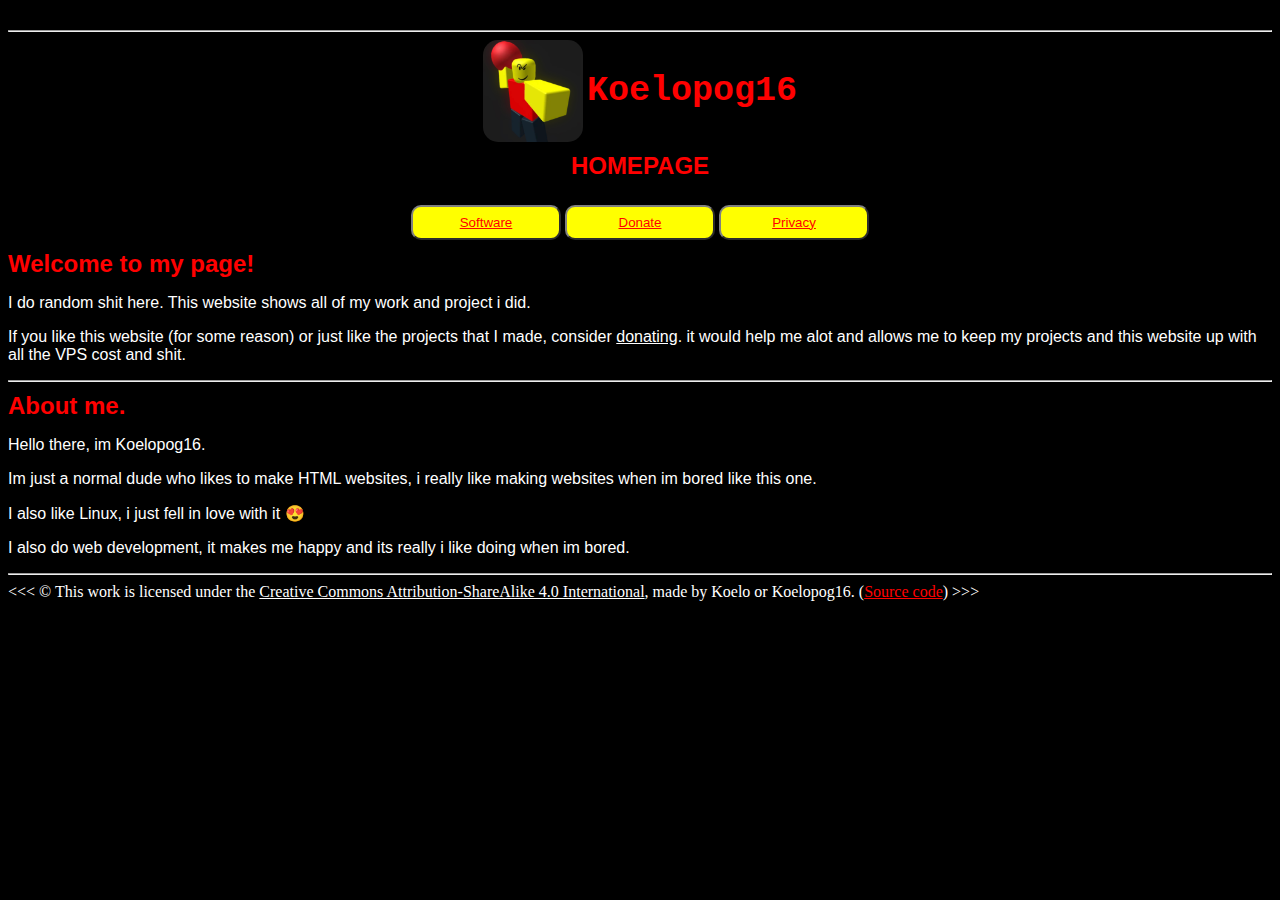
==== Index.html @ 5387ad77 "added few things" ====
<!DOCTYPE html>

<head>
    <meta charset="UTF-8">
    <meta name="hello" content="Hello world!">
    <link rel="stylesheet" href="index.css" />
    <title>Koelo's website'</title>
<body>
    <hr>
    <div style="text-align: center;">
        <a href="/"><img src="images/BALLER-small.png" alt="Koelopog16" class="navlogo" style="text-align: center; vertical-align: middle;"></a>
        <span style="font-weight: bold; color: red; font-size: 35px; font-family: 'Courier New', Courier, monospace; vertical-align: middle;">Koelopog16</span>
        <h2 style="color: red; text-align: center;">HOMEPAGE</h2>
    </div>
    <div style="text-align: center; margin-top: 25px;">
        <button><a href="software.html">Software</a></button>
        <button><a href="donate.html">Donate</a></button>
        <button><a href="privacy.html">Privacy</a></button>
    </div>
    <h1>Welcome to my page! </h1>
    <p>I do random shit here. This website shows all of my work and project i did.</p>

    <p>If you like this website (for some reason) or just like the projects that I made, consider <a href="donate.html">donating</a>. it would help me alot and allows me to keep my projects and this website up with all the VPS cost and shit.</p>

    <hr>

    <h1>About me.</h1>
    <p>Hello there, im Koelopog16. </p>
    <p>Im just a normal dude who likes to make HTML websites, i really like making websites when im bored like this one.</p>
    <p>I also like Linux, i just fell in love with it 😍</p>
    <p>I also do web development, it makes me happy and its really i like doing when im bored.</p>

    

<hr>

    <footer>&lt;&lt;&lt; &copy; This work is licensed under the <a href="LICENSE-BY-SA.txt">Creative Commons Attribution-ShareAlike 4.0 International</a>, made by Koelo or Koelopog16. (<a style="color: red;" href="https://git.vern.cc/koelopog16/website/">Source code</a>) &gt;&gt;&gt;</footer>

</body>

</head>
---- index.css ----
.privacypolicytext {
    font-family: 'Gill Sans', 'Gill Sans MT', Calibri, 'Trebuchet MS', sans-serif;
    text-align: center;
}

.buttons {
    color: inherit;
    text-align: right;
    margin-right: auto;
    margin-top: 10px;

}


.title {
    text-align: center;
    font-weight: bold;
    font-size: 35px;
    color: red;
    font-family: 'Courier New', Courier, monospace;
}

.slogan {
    font-weight: bold;
    font-family: 'Gill Sans', 'Gill Sans MT', Calibri, 'Trebuchet MS', sans-serif;
}

.privacypolicytitle {
    text-align: center;
}

.highlight {
    font-family: 'Courier New', Courier, monospace;
    background-color: red;
}

.title1 {
    font-family: 'Courier New', Courier, monospace;
    text-align: center;
}

button {
    height: 35px;
    width: 150px;
}

del {
    font-family: 'Franklin Gothic Medium', 'Arial Narrow', Arial, sans-serif;
}

a {
    color: inherit;
}

nav {
	display:flex;
	flex-direction:row;
	flex-wrap:wrap;
	justify-content:flex-end;
	gap:1rem;
    line-height:1.3;
}


body {
    background-color: black;
}

h2 {
    font-family: 'Gill Sans', 'Gill Sans MT', Calibri, 'Trebuchet MS', sans-serif;
    color: red;
    font-size: x-large;
    font-weight: bolder;
    margin-top: 10px;
}

h1 {
    font-family: 'Gill Sans', 'Gill Sans MT', Calibri, 'Trebuchet MS', sans-serif;
    color: red;
    font-size: x-large;
    font-weight: bolder;
    margin-top: 10px;
}

p {
    font-family: 'Segoe UI', Tahoma, Geneva, Verdana, sans-serif;
    color: white;
}

footer {
    color: white
}

button {
    border-color: gray;
    background-color: yellow;
    color: red;
    font-family: 'Segoe UI', Tahoma, Geneva, Verdana, sans-serif;
    border-radius: 10px;
}

img {
    width: 100px;
    border-radius: 15px;
}

body {
    margin-top: 30px;
}

h3 {
    font-family: 'Segoe UI', Tahoma, Geneva, Verdana, sans-serif;
}
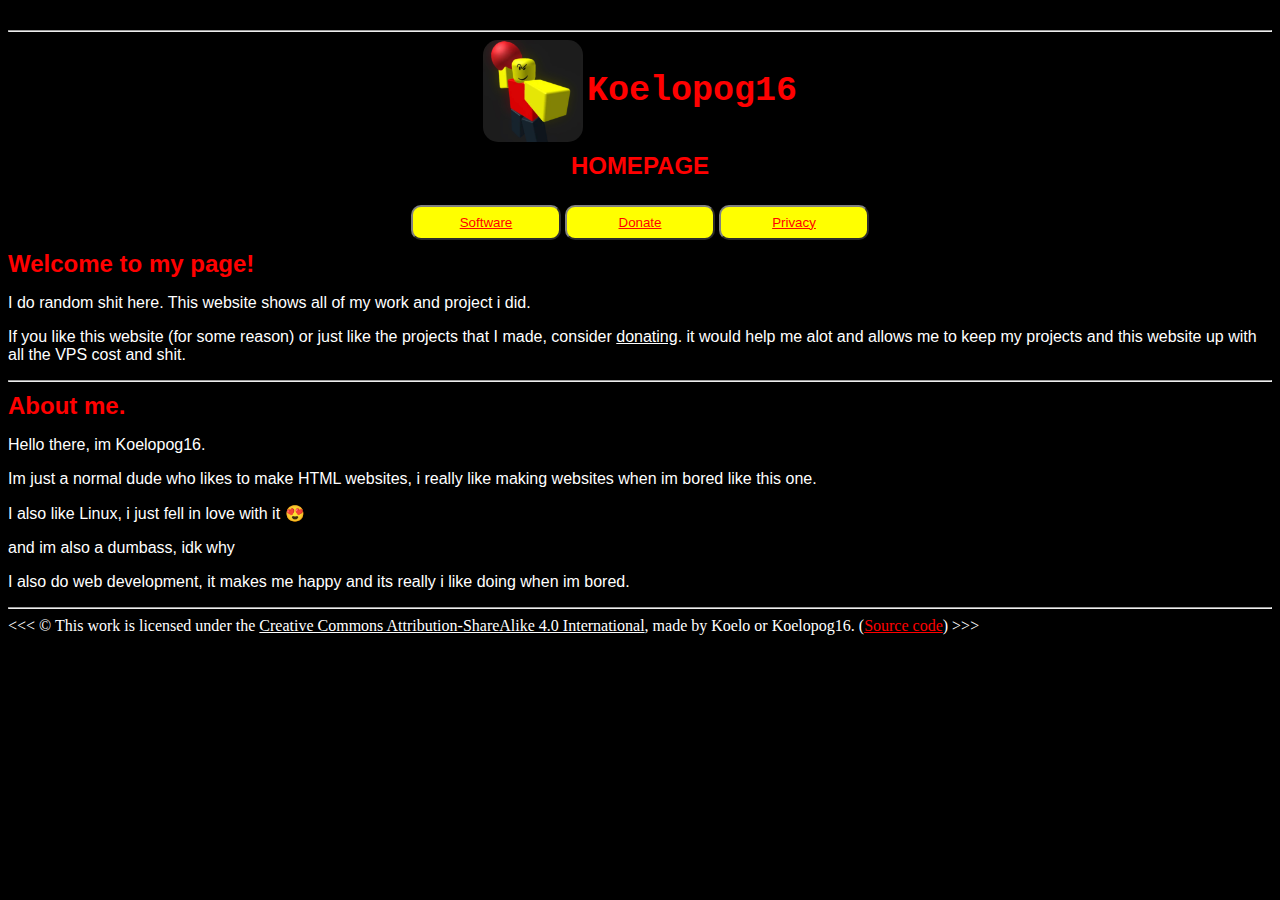
==== commit 1af7c7f2: "Update Index.html" ====
--- a/Index.html
+++ b/Index.html
@@ -28,6 +28,7 @@
     <p>Hello there, im Koelopog16. </p>
     <p>Im just a normal dude who likes to make HTML websites, i really like making websites when im bored like this one.</p>
     <p>I also like Linux, i just fell in love with it 😍</p>
+    <p>and im also a dumbass, idk why</p>
     <p>I also do web development, it makes me happy and its really i like doing when im bored.</p>
 
     
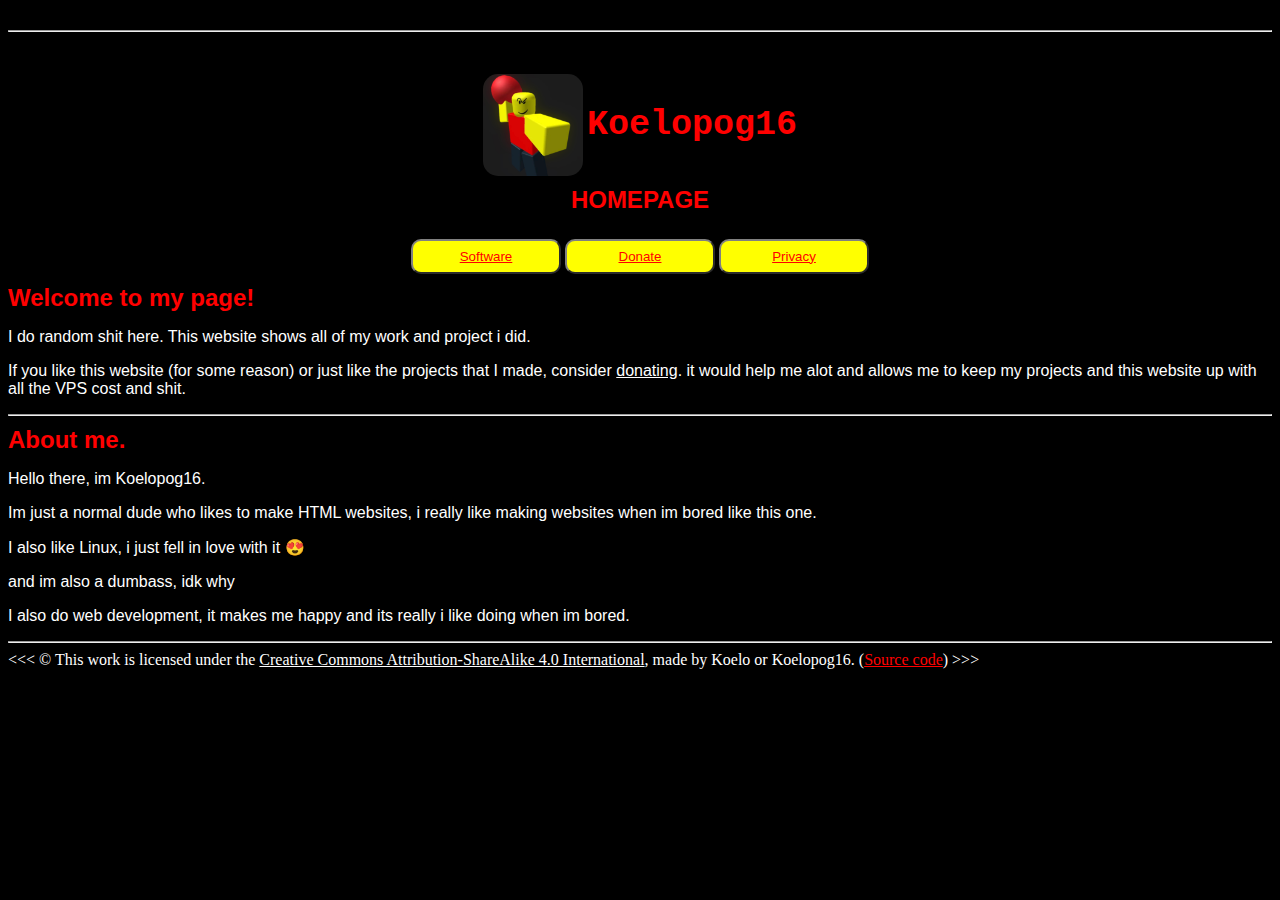
==== commit e2b0d60e: "Update Index.html and Added koelopog16.asc" ====
--- a/Index.html
+++ b/Index.html
@@ -4,9 +4,10 @@
     <meta charset="UTF-8">
     <meta name="hello" content="Hello world!">
     <link rel="stylesheet" href="index.css" />
-    <title>Koelo's website'</title>
+    <title>Koelo's website</title>
 <body>
     <hr>
+    <iframe src="https://ghbtns.com/github-btn.html?user=twbs&repo=bootstrap&type=fork&count=true&size=large" frameborder="0" scrolling="0" width="170" height="30" title="GitHub"></iframe>
     <div style="text-align: center;">
         <a href="/"><img src="images/BALLER-small.png" alt="Koelopog16" class="navlogo" style="text-align: center; vertical-align: middle;"></a>
         <span style="font-weight: bold; color: red; font-size: 35px; font-family: 'Courier New', Courier, monospace; vertical-align: middle;">Koelopog16</span>
